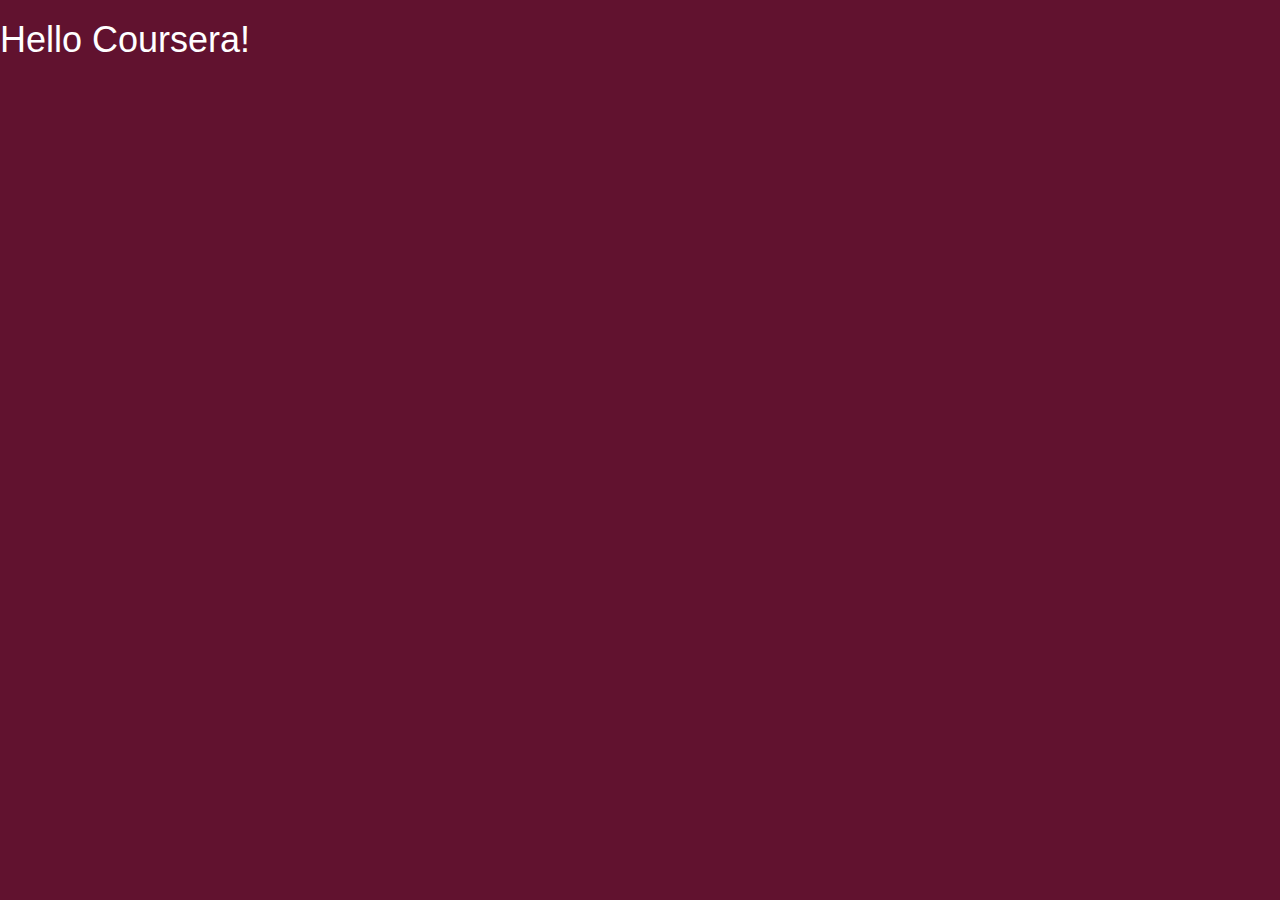
==== mod3_solution/index.html @ 0c096e43 "starter page" ====
<!doctype html>
<html lang="en">

<head>
    <meta charset="utf-8">
    <meta http-equiv="X-UA-Compatible" content="IE=edge">
    <meta name="viewport" content="width=device-width, initial-scale=1">

    <!-- HTML5 shim and Respond.js for IE8 support of HTML5 elements and media queries -->
    <!-- WARNING: Respond.js doesn't work if you view the page via file:// -->
    <!--[if lt IE 9]>
      <script src="https://oss.maxcdn.com/html5shiv/3.7.2/html5shiv.min.js"></script>
      <script src="https://oss.maxcdn.com/respond/1.4.2/respond.min.js"></script>
    <![endif]-->

    <title>Boostrap Starter Page</title>
    <link rel="stylesheet" href="css/bootstrap.min.css">
    <link rel="stylesheet" href="css/styles.css">
</head>

<body>

    <h1>Hello Coursera!</h1>

    <!-- jQuery (Bootstrap JS plugins depend on it) -->
    <script src="js/jquery-1.11.3.min.js"></script>
    <script src="js/bootstrap.min.js"></script>
    <script src="js/script.js"></script>
</body>

</html>
---- mod3_solution/css/styles.css ----
body {
  font-size: 16px;
  color: #fff;
  background-color: #61122f;
  font-family: 'Oxygen', sans-serif;
}

/** HEADER **/
#header-nav {
  background-color: #f6b319;
  border-radius: 0;
  border: 0;
}

#logo-img {
  background: url('../images/restaurant-logo_large.png') no-repeat;
  width: 150px;
  height: 150px;
  margin: 10px 15px 10px 0;
}

.navbar-brand {
  padding-top: 25px;
}

.navbar-brand h1 { /* Restaurant name */
  font-family: 'Lora', serif;
  color: #557c3e;
  font-size: 1.5em;
  text-transform: uppercase;
  font-weight: bold;
  text-shadow: 1px 1px 1px #222;
  margin-top: 0;
  margin-bottom: 0;
  line-height: .75;
}
.navbar-brand a:hover, .navbar-brand a:focus {
  text-decoration: none;
}
.navbar-brand p { /* Kosher cert */
  color: #000;
  text-transform: uppercase;
  font-size: .7em;
  margin-top: 15px;
}
.navbar-brand p span { /* Star-K */
  vertical-align: middle;
}
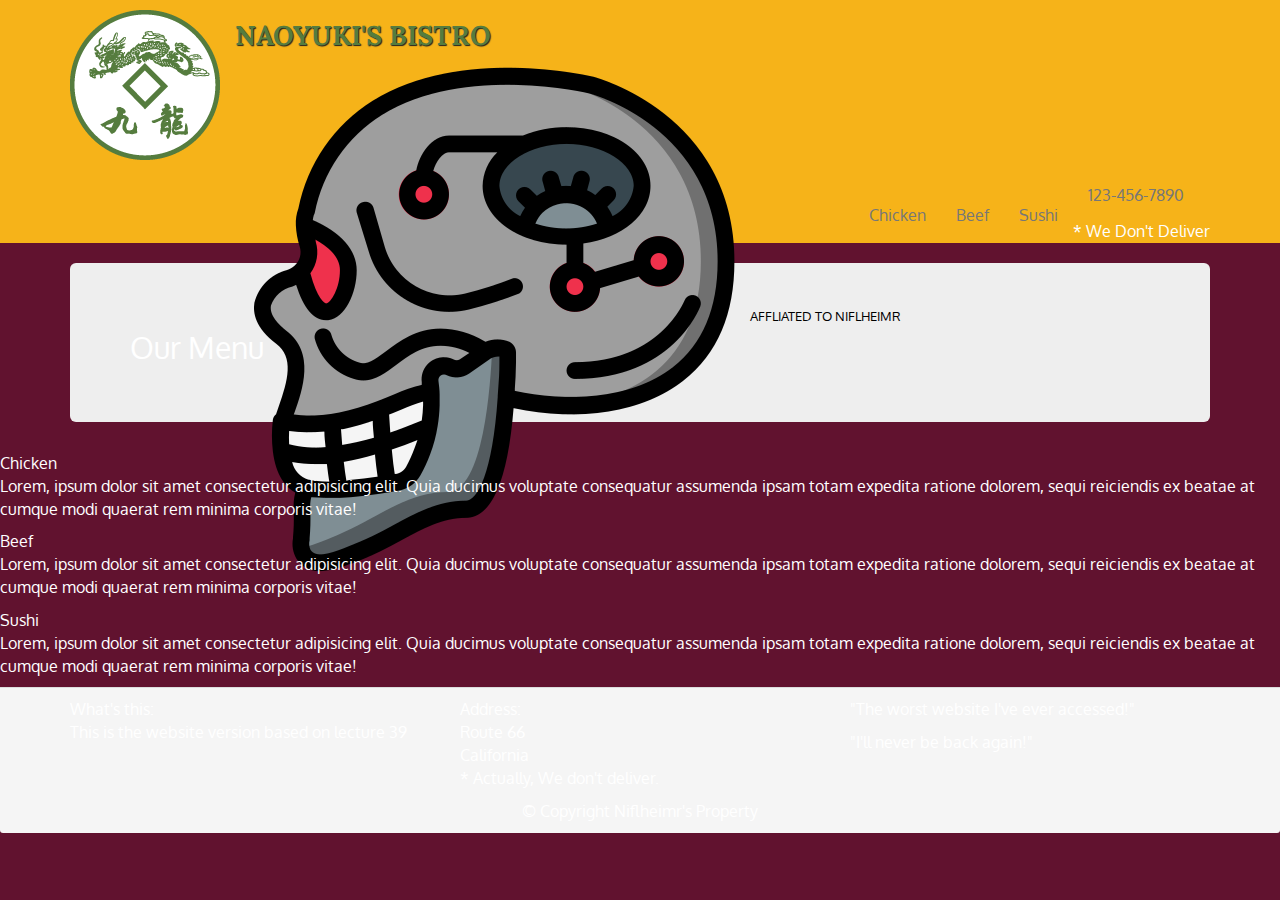
==== commit 259c9e0e: "welcome" ====
--- a/mod3_solution/index.html
+++ b/mod3_solution/index.html
@@ -2,30 +2,144 @@
 <html lang="en">
 
 <head>
-    <meta charset="utf-8">
-    <meta http-equiv="X-UA-Compatible" content="IE=edge">
-    <meta name="viewport" content="width=device-width, initial-scale=1">
-
-    <!-- HTML5 shim and Respond.js for IE8 support of HTML5 elements and media queries -->
-    <!-- WARNING: Respond.js doesn't work if you view the page via file:// -->
-    <!--[if lt IE 9]>
-      <script src="https://oss.maxcdn.com/html5shiv/3.7.2/html5shiv.min.js"></script>
-      <script src="https://oss.maxcdn.com/respond/1.4.2/respond.min.js"></script>
-    <![endif]-->
-
-    <title>Boostrap Starter Page</title>
-    <link rel="stylesheet" href="css/bootstrap.min.css">
-    <link rel="stylesheet" href="css/styles.css">
+  <meta charset="utf-8">
+  <meta http-equiv="X-UA-Compatible" content="IE=edge">
+  <meta name="viewport" content="width=device-width, initial-scale=1">
+  <title>NAOYUKI'S BISTRO</title>
+  <link rel="stylesheet" href="css/bootstrap.min.css">
+  <link rel="stylesheet" href="css/styles.css">
+  <link href='https://fonts.googleapis.com/css?family=Oxygen:400,300,700' rel='stylesheet' type='text/css'>
+  <link href='https://fonts.googleapis.com/css?family=Lora' rel='stylesheet' type='text/css'>
 </head>
 
 <body>
+  <header>
+    <nav id="header-nav" class="navbar navbar-default">
+      <div class="container">
+        <div class="navbar-header">
+          <a href="index.html" class="pull-left visible-md visible-lg">
+            <div id="logo-img"></div>
+          </a>
 
-    <h1>Hello Coursera!</h1>
+          <div class="navbar-brand">
+            <a href="index.html">
+              <h1>NAOYUKI'S BISTRO</h1>
+            </a>
+            <p>
+              <img id="certified" src="images/fa.png" alt="certified">
+              <span id="affliated">Affliated to Niflheimr</span>
+            </p>
+          </div>
 
-    <!-- jQuery (Bootstrap JS plugins depend on it) -->
-    <script src="js/jquery-1.11.3.min.js"></script>
-    <script src="js/bootstrap.min.js"></script>
-    <script src="js/script.js"></script>
+          <button type="button" class="navbar-toggle collapsed" data-toggle="collapse" data-target="#collapsable-nav"
+            aria-expanded="false">
+            <span class="sr-only">Toggle navigation</span>
+            <span class="icon-bar"></span>
+            <span class="icon-bar"></span>
+            <span class="icon-bar"></span>
+          </button>
+        </div>
+
+        <div id="collapsable-nav" class="collapse navbar-collapse">
+          <ul id="nav-list" class="nav navbar-nav navbar-right">
+            <li class="visible-xs active">
+              <a href="index.html">
+                <span class="glyphicon glyphicon-home"></span> Home</a>
+            </li>
+            <li>
+              <a href="#chicken">
+                <span class="glyphicon glyphicon-cutlery"></span><br class="hidden-xs"> Chicken</a>
+            </li>
+            <li>
+              <a href="#beef">
+                <span class="glyphicon glyphicon-info-sign"></span><br class="hidden-xs"> Beef</a>
+            </li>
+            <li>
+              <a href="#sushi">
+                <span class="glyphicon glyphicon-certificate"></span><br class="hidden-xs"> Sushi</a>
+            </li>
+            <li id="phone" class="hidden-xs">
+              <a href="tel:123-456-7890">
+                <span>123-456-7890</span></a>
+              <div>* We Don't Deliver</div>
+            </li>
+          </ul><!-- #nav-list -->
+        </div><!-- .collapse .navbar-collapse -->
+      </div><!-- .container -->
+    </nav><!-- #header-nav -->
+  </header>
+
+  <div id="main-content" class="container">
+    <div class="jumbotron">
+      <h2 id="ourmenu">Our Menu</h2>
+    </div>
+  </div>
+
+  <div id="home-tiles" class="row">
+    <div class="col-md-12 col-sm-12 col-xs-12">
+      <div id="chicken">
+
+        <div id="menu-tile"><span>Chicken</span>
+          <p class="text">Lorem, ipsum dolor sit amet consectetur adipisicing elit. Quia ducimus voluptate consequatur
+            assumenda
+            ipsam totam expedita ratione dolorem, sequi reiciendis ex beatae at cumque modi quaerat rem minima corporis
+            vitae!</p>
+        </div>
+
+      </div>
+    </div>
+    <div id="beef">
+      <div class="col-md-12 col-sm-12 col-xs-12">
+        <div id="menu-tile"><span>Beef</span>
+          <p class="text">Lorem, ipsum dolor sit amet consectetur adipisicing elit. Quia ducimus voluptate consequatur
+            assumenda
+            ipsam totam expedita ratione dolorem, sequi reiciendis ex beatae at cumque modi quaerat rem minima corporis
+            vitae!</p>
+        </div>
+      </div>
+    </div>
+    <div id="sushi">
+      <div class="col-md-12 col-sm-12 col-xs-12">
+        <div id="menu-tile"><span>Sushi</span>
+          <p class="text">Lorem, ipsum dolor sit amet consectetur adipisicing elit. Quia ducimus voluptate consequatur
+            assumenda
+            ipsam totam expedita ratione dolorem, sequi reiciendis ex beatae at cumque modi quaerat rem minima corporis
+            vitae!</p>
+        </div>
+      </div>
+    </div>
+
+  </div><!-- End of #home-tiles -->
+  </div><!-- End of #main-content -->
+
+  <footer class="panel-footer">
+    <div class="container">
+      <div class="row">
+        <section id="hours" class="col-sm-4">
+          <span>What's this:</span><br>
+          This is the website version based on lecture 39<br>
+          <hr class="visible-xs">
+        </section>
+        <section id="address" class="col-sm-4">
+          <span>Address:</span><br>
+          Route 66<br>
+          California
+          <p>* Actually, We don't deliver.</p>
+          <hr class="visible-xs">
+        </section>
+        <section id="testimonials" class="col-sm-4">
+          <p>"The worst website I've ever accessed!"</p>
+          <p>"I'll never be back again!"</p>
+        </section>
+      </div>
+      <div class="text-center">&copy; Copyright Niflheimr's Property</div>
+    </div>
+  </footer>
+
+  <!-- jQuery (Bootstrap JS plugins depend on it) -->
+  <script src="js/jquery-3.5.1.min.js"></script>
+  <script src="js/bootstrap.min.js"></script>
+  <script src="js/script.js"></script>
 </body>
 
 </html>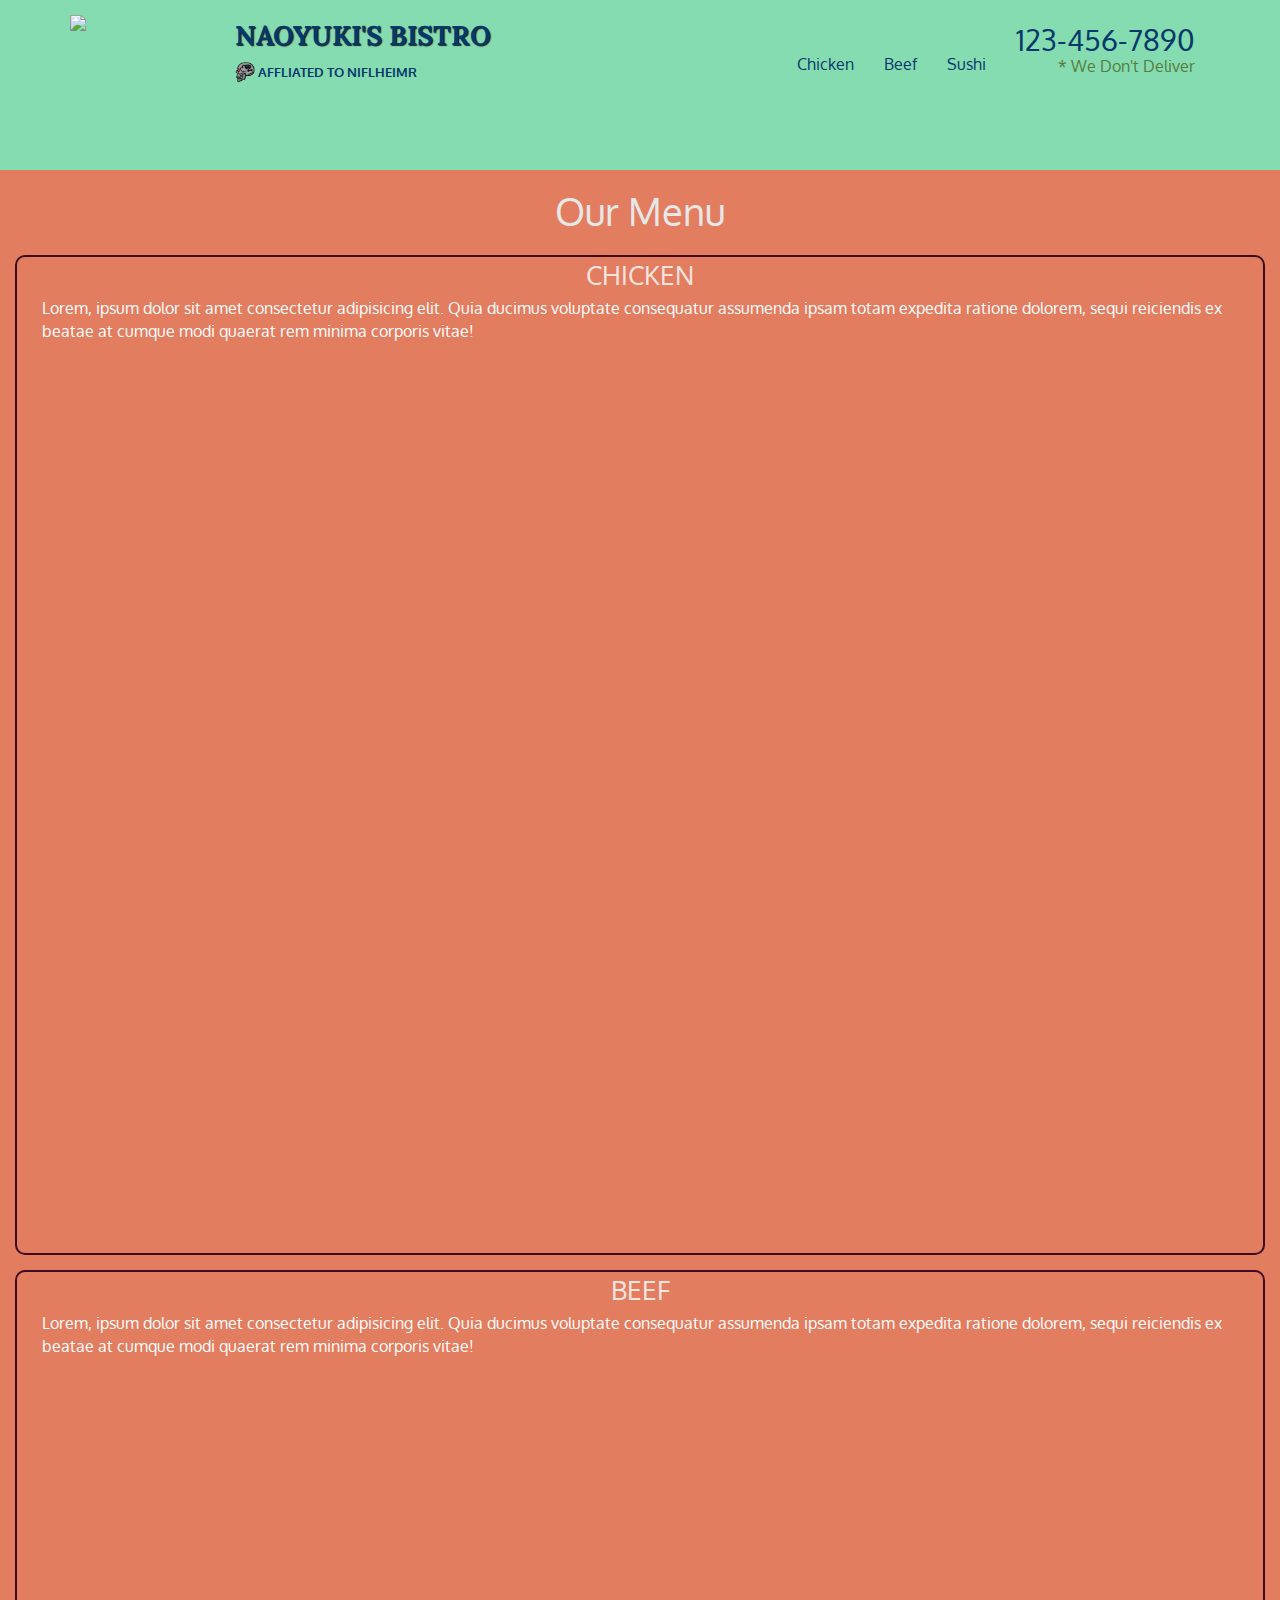
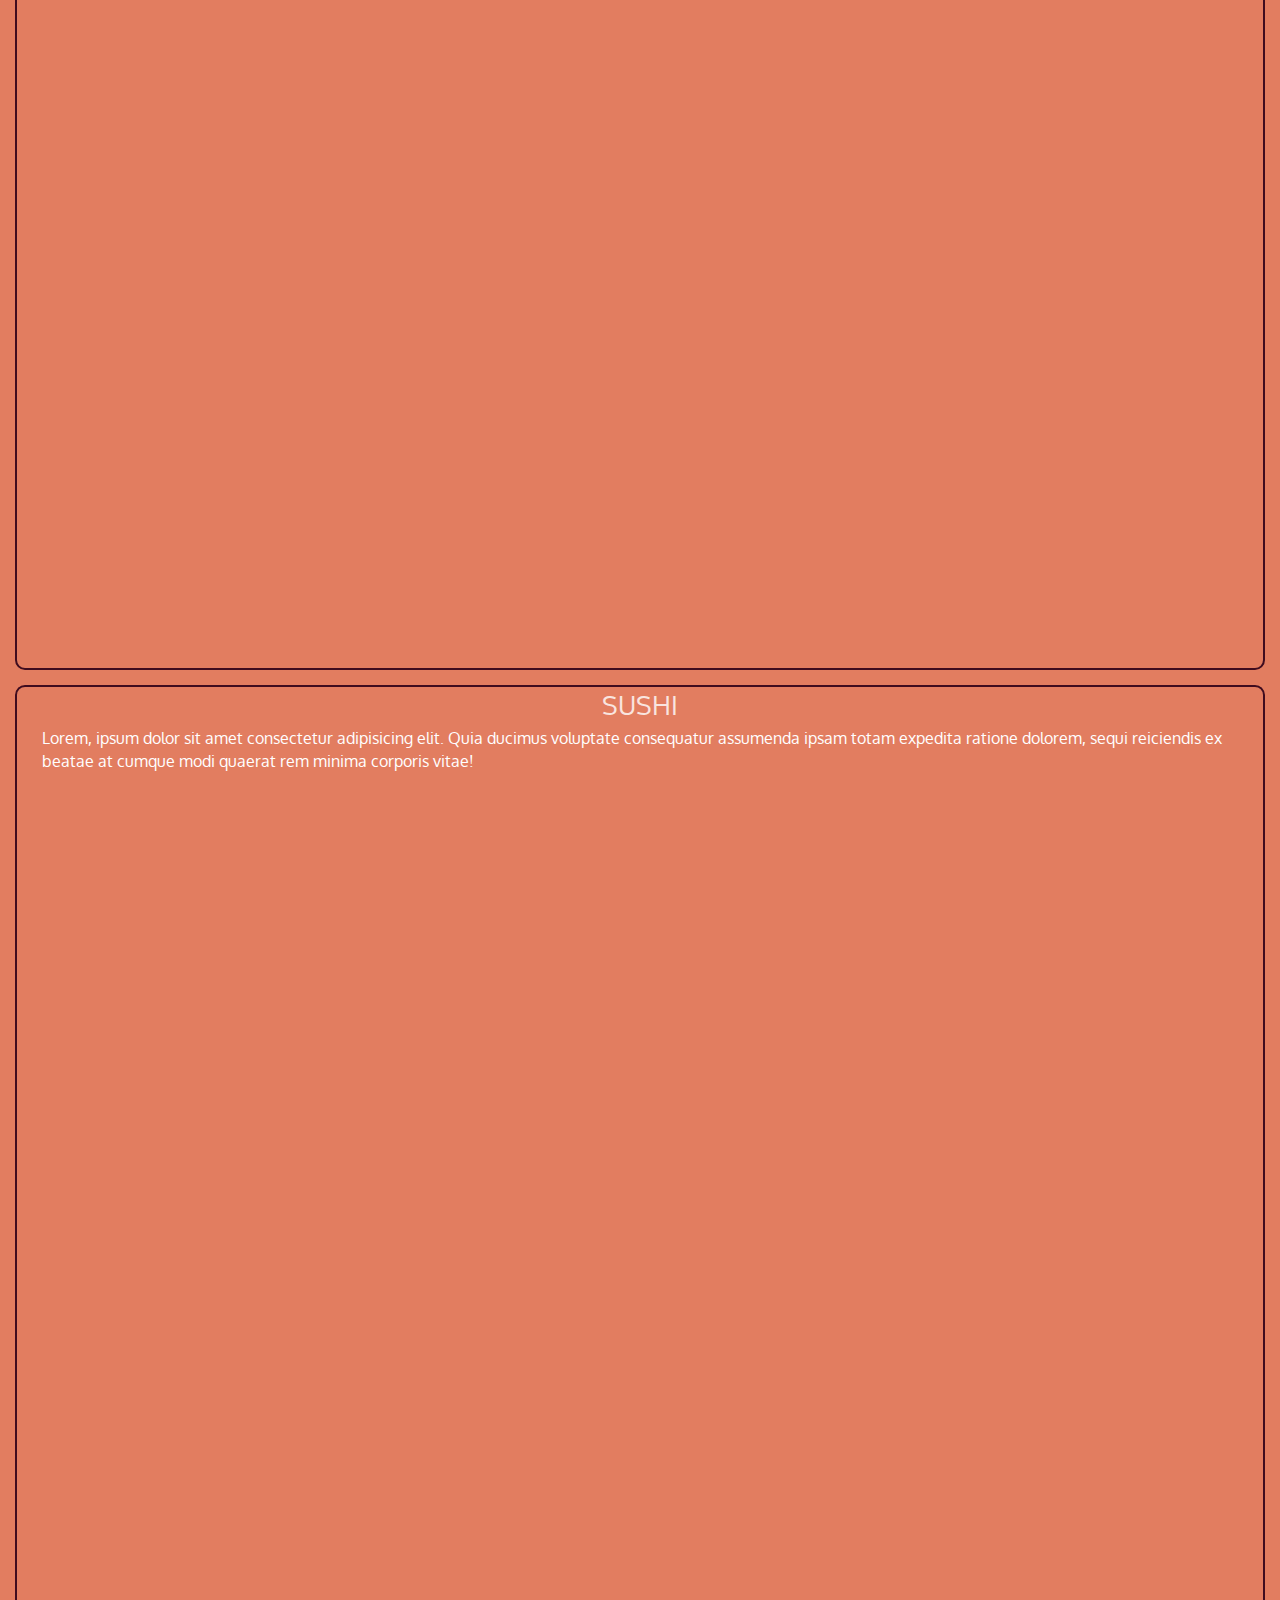
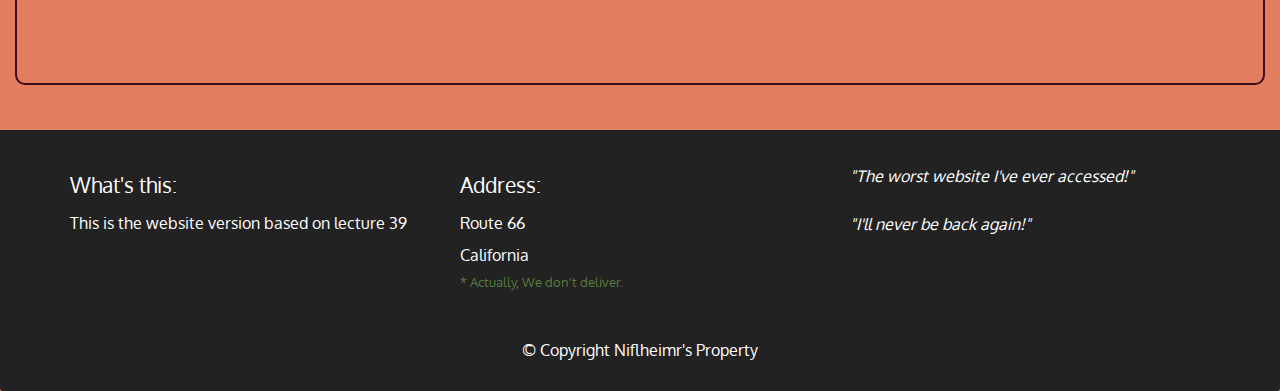
==== commit e806efbd: "welcome" ====
--- a/mod3_solution/index.html
+++ b/mod3_solution/index.html
@@ -18,7 +18,7 @@
       <div class="container">
         <div class="navbar-header">
           <a href="index.html" class="pull-left visible-md visible-lg">
-            <div id="logo-img"></div>
+            <div class="logo-img"><img src="https://i.loli.net/2020/09/07/taglNnOZyoWA87E.png"></div>
           </a>
 
           <div class="navbar-brand">
--- a/mod3_solution/css/styles.css
+++ b/mod3_solution/css/styles.css
@@ -1,31 +1,42 @@
 body {
   font-size: 16px;
   color: #fff;
-  background-color: #61122f;
+  background-color: #e27d60;
   font-family: 'Oxygen', sans-serif;
 }
-
+#ourmenu{
+  font-size: 2.4em;
+  margin-top: 0px;
+  text-align: center;
+  color: #E7E7E7;
+  font-family: 'Oxygen', sans-serif;
+}
 /** HEADER **/
 #header-nav {
-  background-color: #f6b319;
+  background-color: #85dcb0;
   border-radius: 0;
   border: 0;
 }
-
-#logo-img {
-  background: url('../images/restaurant-logo_large.png') no-repeat;
+#certified{
+  width:20px;
+  height: 20px;
+}
+.logo-img {
+  background: url('/images/deer.png') no-repeat;
   width: 150px;
   height: 150px;
   margin: 10px 15px 10px 0;
 }
-
+#affliated{
+  color:#05386b ;
+  font-weight: bold;
+}
 .navbar-brand {
   padding-top: 25px;
 }
-
 .navbar-brand h1 { /* Restaurant name */
   font-family: 'Lora', serif;
-  color: #557c3e;
+  color: #05386b;
   font-size: 1.5em;
   text-transform: uppercase;
   font-weight: bold;
@@ -45,4 +56,304 @@
 }
 .navbar-brand p span { /* Star-K */
   vertical-align: middle;
-}+}
+
+#nav-list {
+  margin-top: 10px;
+}
+#nav-list a {
+  color: #05386b;
+  text-align: center;
+}
+#nav-list a:hover {
+  background: #E7E7E7;
+}
+#nav-list a span {
+  font-size: 1.8em;
+}
+
+#phone {
+  margin-top: 5px;
+}
+#phone a { /* Phone number */
+  text-align: right;
+  padding-bottom: 0;
+}
+#phone div { /* We Deliver */
+  color: #557c3e;
+  text-align: right;
+  padding-right: 15px;
+}
+
+.navbar-header button.navbar-toggle, .navbar-header .icon-bar {
+  border: 1px solid #557c3e;
+}
+.navbar-header button.navbar-toggle {
+  clear: both;
+  margin-top: -30px;
+}
+/* END HEADER */
+
+/* FOOTER */
+.panel-footer {
+  margin-top: 30px;
+  padding-top: 35px;
+  padding-bottom: 30px;
+  background-color: #222;
+  border-top: 0;
+}
+.panel-footer div.row {
+  margin-bottom: 35px;
+}
+#hours, #address {
+  line-height: 2;
+}
+#hours > span, #address > span {
+  font-size: 1.3em;
+}
+#address p {
+  color: #557c3e;
+  font-size: .8em;
+  line-height: 1.8;
+}
+#testimonials {
+  font-style: italic;
+}
+#testimonials p:nth-child(2) {
+  margin-top: 25px;
+}
+/* END FOOTER */
+
+#home-tiles{
+  margin-left: auto;
+  margin-right: auto;
+}
+/* HOME PAGE */
+.text{
+  margin-top: 40px;
+  margin-left: 25px;
+
+}
+
+#menu-tile, #specials-tile, #map-tile {
+  height: 1000px;
+  width: 100%;
+  margin-bottom: 15px;
+  position: relative;
+  border: 2px solid #3F0C1F;
+  overflow: hidden;
+  border-radius: 10px;
+  box-shadow: crimson;
+}
+#menu-tile:hover, #specials-tile:hover, #map-tile:hover {
+  box-shadow: 0 1px 5px 1px #cccccc;
+}
+#menu-tile {
+  background-position: center;
+}
+
+#menu-tile span, #specials-tile span, #map-tile span {
+  position: absolute;
+  top: 0;
+  right: 0;
+  width: 100%;
+  text-align: center;
+  font-size: 1.6em;
+  text-transform: uppercase;
+  color: #fff;
+  opacity: .8;
+}
+/* END HOME PAGE */
+
+/* MENU CATEGORIES PAGE */
+.category-tile { 
+  position: relative;
+  border: 2px solid #3F0C1F;
+  overflow: hidden;
+  width: 200px;
+  height: 200px;
+  margin: 0 auto 15px;
+}
+.category-tile span {
+  position: absolute;
+  bottom: 0;
+  right: 0;
+  width: 100%;
+  text-align: center;
+  font-size: 1.2em;
+  text-transform: uppercase;
+  background-color: #000;
+  color: #fff;
+  opacity: .8;
+}
+.category-tile:hover {
+  box-shadow: 0 1px 5px 1px #cccccc;
+}
+
+#menu-categories-title + div {
+  margin-bottom: 50px;
+}
+/* END MENU CATEGORIES PAGE */
+
+/* SINGLE CATEGORY PAGE */
+.menu-item-tile {
+  margin-bottom: 25px;
+}
+.menu-item-tile hr {
+  width: 80%;
+}
+.menu-item-tile .menu-item-price {
+  font-size: 1.1em;
+  text-align: right;
+  margin-top: -15px;
+  margin-right: -15px;
+}
+.menu-item-tile .menu-item-price span {
+  font-size: .6em;
+}
+.menu-item-photo {
+  position: relative;
+  border: 2px solid #3F0C1F; 
+  overflow: hidden;
+  padding: 0;
+  margin-right: -15px;
+  margin-left: auto;
+  margin-bottom: 20px;
+  max-width: 250px;
+}
+.menu-item-photo div {
+  position: absolute;
+  bottom: 0;
+  right: 0;
+  width: 80px;
+  background-color: #557c3e;
+  text-align: center;
+}
+.menu-item-description {
+  padding-right: 30px;
+}
+h3.menu-item-title {
+  margin: 0 0 10px;
+}
+.menu-item-details {
+  font-size: .9em;
+  font-style: italic;
+}
+/* END SINGLE CATEGORY PAGE */
+
+
+/********** Large devices only **********/
+@media (min-width: 1200px) {
+  .container .jumbotron {
+    background-color:#e27d60 ;
+    height: 20px;
+    padding:0px;
+    margin-bottom: 45px;
+  }
+}
+
+/********** Medium devices only **********/
+@media (min-width: 992px) and (max-width: 1199px) {
+  /* Header */
+ 
+  /* End Header */
+
+  /* Home Page */
+  .container .jumbotron {
+    background-color:#e27d60 ;
+    height: 20px;
+    padding:0px;
+    margin-bottom: 45px;
+  }
+  /* End Home Page */
+}
+
+/********** Small devices only **********/
+@media (min-width: 768px) and (max-width: 991px) {
+  /* Home Page */
+  .container .jumbotron {
+    background-color:#e27d60 ;
+    height: 20px;
+    padding:0px;
+    margin-bottom: 45px;
+  }
+  /* End Home Page */
+}
+
+/********** Extra small devices only **********/
+@media (max-width: 767px) {
+  /* Header */
+  .navbar-brand {
+    padding-top: 10px;
+    height: 80px;
+  }
+  .navbar-brand h1 { /* Restaurant name */
+    padding-top: 10px;
+    font-size: 5vw; /* 1vw = 1% of viewport width */
+  }
+  .navbar-brand p { /* Kosher cert */
+    font-size: .6em;
+    margin-top: 12px;
+  }
+  .navbar-brand p img { /* Star-K */
+    height: 20px;
+  }
+
+  #collapsable-nav a { /* Collapsed nav menu text */
+    font-size: 1.2em;
+  }
+  #collapsable-nav a span { /* Collapsed nav menu glyph */
+    font-size: 1em;
+    margin-right: 5px;
+  }
+
+  #call-btn > a {
+    font-size: 1.5em;
+    display: block;
+    margin: 0 20px;
+    padding: 10px;
+    border: 2px solid #fff;
+    background-color: #f6b319;
+    color: #951c49;
+  }
+  #xs-deliver {
+    margin-top: 5px;
+    font-size: .7em;
+    letter-spacing: .1em;
+    text-transform: uppercase;
+  }
+  /* End Header */
+
+  /* Footer */
+  .panel-footer section {
+    margin-bottom: 30px;
+    text-align: center;
+  }
+  .panel-footer section:nth-child(3) {
+    margin-bottom: 0; /* margin already exists on the whole row */
+  }
+  .panel-footer section hr {
+    width: 50%;
+  }
+  /* End Footer */
+
+  /* Home Page */
+
+  .container .jumbotron {
+    background-color:#e27d60 ;
+    height: 20px;
+    padding: 0px;
+    margin-bottom: 45px;
+  }
+
+  .menu-item-photo {
+    margin-right: auto;
+  }
+  .menu-item-tile .menu-item-price {
+    text-align: center;
+  }
+  .menu-item-description {
+    text-align: center;;
+  }
+}
+
